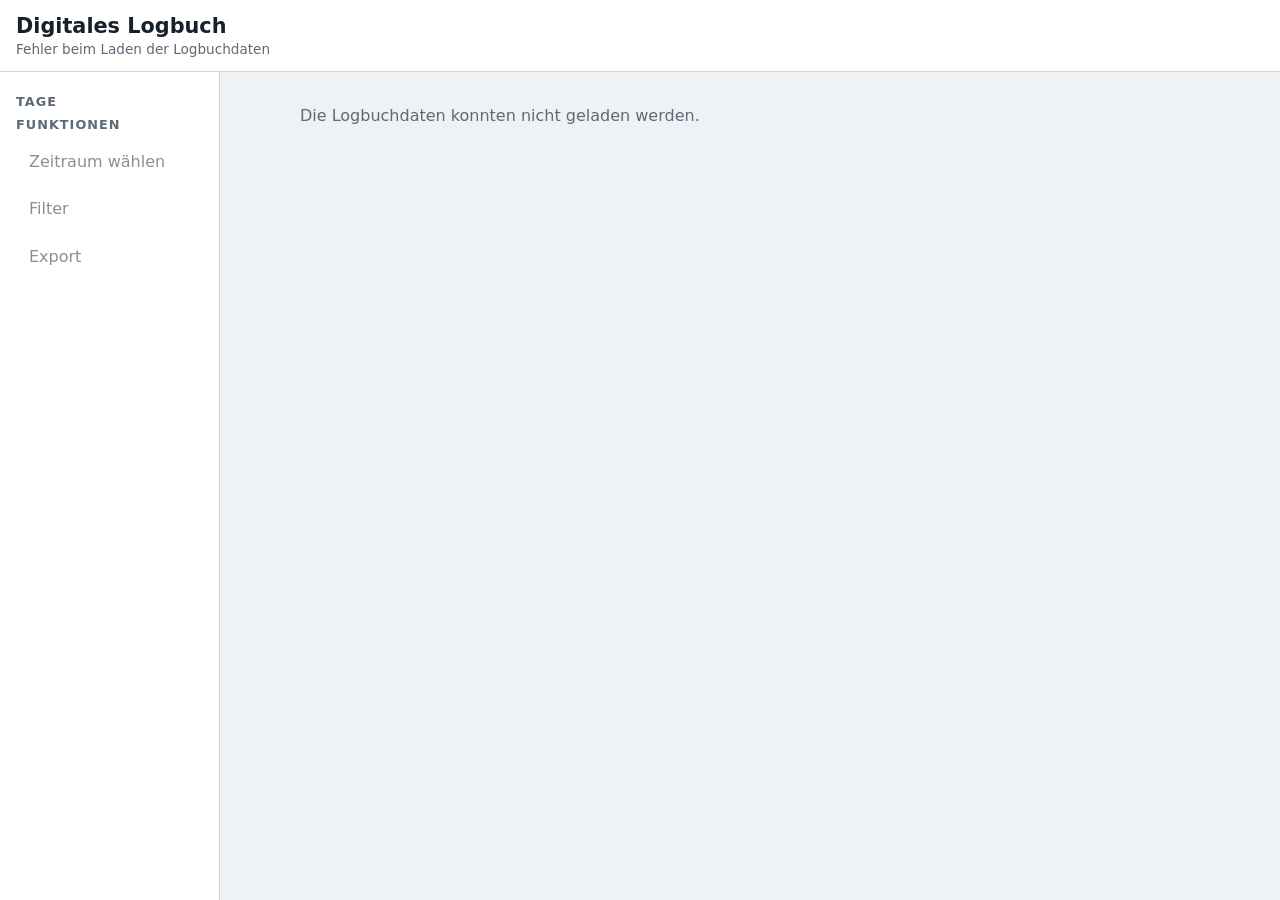
==== logbuch/index.html @ b3b04ef1 "feat(ui): release v1.7.0" ====
<!DOCTYPE html>
<html lang="de">
<head>
    <meta charset="utf-8">
    <meta name="viewport" content="width=device-width, initial-scale=1">
    <title>Digitales Logbuch</title>
    <link rel="stylesheet" href="logbook-view.css">
</head>
<body>
    <div id="app">
        <header class="app-header">
            <button id="menu-toggle" class="menu-toggle" type="button"
                    aria-label="Navigation öffnen">☰</button>

            <div>
                <h1>Digitales Logbuch</h1>
                <p id="status-text">Logbuchdaten werden geladen …</p>
            </div>
        </header>

        <div class="app-layout">
            <aside id="sidebar" class="sidebar">
                <nav>
                    <h2>Tage</h2>
                    <div id="day-navigation"></div>

                    <h2>Funktionen</h2>
                    <button class="side-action" type="button" disabled>
                        Zeitraum wählen
                    </button>
                    <button class="side-action" type="button" disabled>
                        Filter
                    </button>
                    <button class="side-action" type="button" disabled>
                        Export
                    </button>
                </nav>
            </aside>

            <main id="content" class="content" tabindex="-1">
                <div id="day-list"></div>
            </main>
        </div>
    </div>

    <dialog id="event-dialog" class="event-dialog">
        <form method="dialog">
            <div class="dialog-header">
                <div>
                    <p id="dialog-time" class="dialog-time"></p>
                    <h2 id="dialog-title"></h2>
                </div>
                <button class="dialog-close" value="close"
                        aria-label="Dialog schließen">×</button>
            </div>

            <div id="dialog-content" class="dialog-content"></div>

            <div class="dialog-actions">
                <button type="button" disabled>Bearbeiten</button>
                <button type="button" disabled>Duplizieren</button>
                <button type="button" disabled>Danach einfügen</button>
                <button value="close">Schließen</button>
            </div>
        </form>
    </dialog>

    <script src="logbook-view.js"></script>
</body>
</html>
---- logbuch/logbook-view.css ----
:root {
    color-scheme: light dark;
    font-family: system-ui, -apple-system, BlinkMacSystemFont, "Segoe UI", sans-serif;
    --background: #eef2f5;
    --surface: #ffffff;
    --surface-secondary: #f7f9fb;
    --text: #18212b;
    --muted: #5d6975;
    --border: #ced6de;
    --accent: #0969a2;
    --accent-soft: #e4f2fa;
    --header-height: 72px;
    --sidebar-width: 220px;
}

* {
    box-sizing: border-box;
}

html,
body {
    height: 100%;
}

body {
    margin: 0;
    background: var(--background);
    color: var(--text);
}

button {
    font: inherit;
}

.app-header {
    position: fixed;
    z-index: 20;
    top: 0;
    right: 0;
    left: 0;
    height: var(--header-height);
    display: flex;
    align-items: center;
    gap: 0.75rem;
    padding: 0.6rem 1rem;
    background: var(--surface);
    border-bottom: 1px solid var(--border);
}

.app-header h1 {
    margin: 0;
    font-size: 1.3rem;
}

.app-header p {
    margin: 0.15rem 0 0;
    color: var(--muted);
    font-size: 0.85rem;
}

.menu-toggle {
    display: none;
    width: 42px;
    height: 42px;
    border: 1px solid var(--border);
    border-radius: 0.4rem;
    background: var(--surface-secondary);
    cursor: pointer;
}

.app-layout {
    height: 100%;
    padding-top: var(--header-height);
}

.sidebar {
    position: fixed;
    top: var(--header-height);
    bottom: 0;
    left: 0;
    width: var(--sidebar-width);
    overflow-y: auto;
    padding: 1rem;
    background: var(--surface);
    border-right: 1px solid var(--border);
}

.sidebar h2 {
    margin: 0.4rem 0 0.5rem;
    color: var(--muted);
    font-size: 0.8rem;
    letter-spacing: 0.08em;
    text-transform: uppercase;
}

.nav-link,
.side-action {
    display: block;
    width: 100%;
    margin-bottom: 0.35rem;
    padding: 0.65rem 0.75rem;
    border: 1px solid transparent;
    border-radius: 0.4rem;
    background: transparent;
    color: var(--text);
    text-align: left;
    text-decoration: none;
    cursor: pointer;
}

.nav-link:hover,
.nav-link:focus-visible {
    border-color: var(--border);
    background: var(--surface-secondary);
}

.nav-link.today {
    background: var(--accent-soft);
    color: var(--accent);
    font-weight: 700;
}

.nav-count {
    float: right;
    color: var(--muted);
}

.side-action:disabled {
    cursor: not-allowed;
    opacity: 0.5;
}

.content {
    height: 100%;
    overflow-y: auto;
    margin-left: var(--sidebar-width);
    padding: 1rem;
    scroll-behavior: smooth;
}

.day-section {
    max-width: 900px;
    margin: 0 auto 1rem;
    scroll-margin-top: 1rem;
}

.day-toggle {
    width: 100%;
    display: flex;
    align-items: center;
    gap: 0.7rem;
    padding: 0.9rem 1rem;
    border: 1px solid var(--border);
    border-radius: 0.55rem;
    background: var(--surface);
    color: var(--text);
    text-align: left;
    cursor: pointer;
}

.day-toggle strong {
    flex: 1;
}

.day-count {
    color: var(--muted);
    font-size: 0.9rem;
}

.day-chevron {
    width: 1rem;
    transition: transform 160ms ease;
}

.day-section.open .day-chevron {
    transform: rotate(90deg);
}

.day-body {
    display: none;
    padding: 0.75rem 0 0.25rem;
}

.day-section.open .day-body {
    display: block;
}

.log-entry {
    display: grid;
    grid-template-columns: 65px 36px 1fr;
    gap: 0.6rem;
    margin-bottom: 0.65rem;
    padding: 0.8rem;
    border: 1px solid var(--border);
    border-radius: 0.5rem;
    background: var(--surface);
    cursor: pointer;
}

.log-entry:hover,
.log-entry:focus-visible {
    border-color: var(--accent);
    outline: none;
}

.entry-time {
    font-weight: 700;
}

.entry-icon {
    font-size: 1.25rem;
    text-align: center;
}

.entry-title {
    margin: 0;
    font-size: 1rem;
}

.entry-comment {
    margin: 0.3rem 0 0;
    color: var(--muted);
    line-height: 1.4;
}

.day-footer {
    display: flex;
    justify-content: flex-end;
    padding: 0.5rem 0;
}

.back-to-top {
    color: var(--accent);
    text-decoration: none;
}

.event-dialog {
    width: min(620px, calc(100% - 2rem));
    max-height: calc(100% - 2rem);
    padding: 0;
    border: 1px solid var(--border);
    border-radius: 0.7rem;
    background: var(--surface);
    color: var(--text);
}

.event-dialog::backdrop {
    background: rgb(0 0 0 / 45%);
}

.event-dialog form {
    margin: 0;
}

.dialog-header {
    display: flex;
    justify-content: space-between;
    gap: 1rem;
    padding: 1rem;
    border-bottom: 1px solid var(--border);
}

.dialog-header h2,
.dialog-time {
    margin: 0;
}

.dialog-time {
    color: var(--muted);
    font-size: 0.9rem;
}

.dialog-close {
    border: 0;
    background: transparent;
    color: var(--text);
    font-size: 1.8rem;
    cursor: pointer;
}

.dialog-content {
    padding: 1rem;
    line-height: 1.5;
}

.dialog-actions {
    display: flex;
    flex-wrap: wrap;
    justify-content: flex-end;
    gap: 0.5rem;
    padding: 1rem;
    border-top: 1px solid var(--border);
}

.dialog-actions button {
    padding: 0.55rem 0.8rem;
}

@media (max-width: 700px) {
    :root {
        --header-height: 66px;
    }

    .menu-toggle {
        display: inline-block;
    }

    .sidebar {
        z-index: 15;
        width: min(82vw, 280px);
        transform: translateX(-105%);
        box-shadow: 4px 0 12px rgb(0 0 0 / 18%);
        transition: transform 160ms ease;
    }

    .sidebar.open {
        transform: translateX(0);
    }

    .content {
        margin-left: 0;
        padding: 0.65rem;
    }

    .log-entry {
        grid-template-columns: 54px 30px 1fr;
        padding: 0.7rem;
    }
}

@media (prefers-color-scheme: dark) {
    :root {
        --background: #10151b;
        --surface: #19212a;
        --surface-secondary: #222c36;
        --text: #edf2f7;
        --muted: #aab5c0;
        --border: #3b4855;
        --accent: #75c8f5;
        --accent-soft: #17394b;
    }
}

.back-to-top {
    padding: 0.35rem 0.5rem;
    border: 0;
    background: transparent;
    color: var(--accent);
    cursor: pointer;
}

.back-to-top:hover,
.back-to-top:focus-visible {
    text-decoration: underline;
}

.nav-link.active {
    background: var(--accent-soft);
    color: var(--accent);
    font-weight: 700;
    border-color: transparent;
}
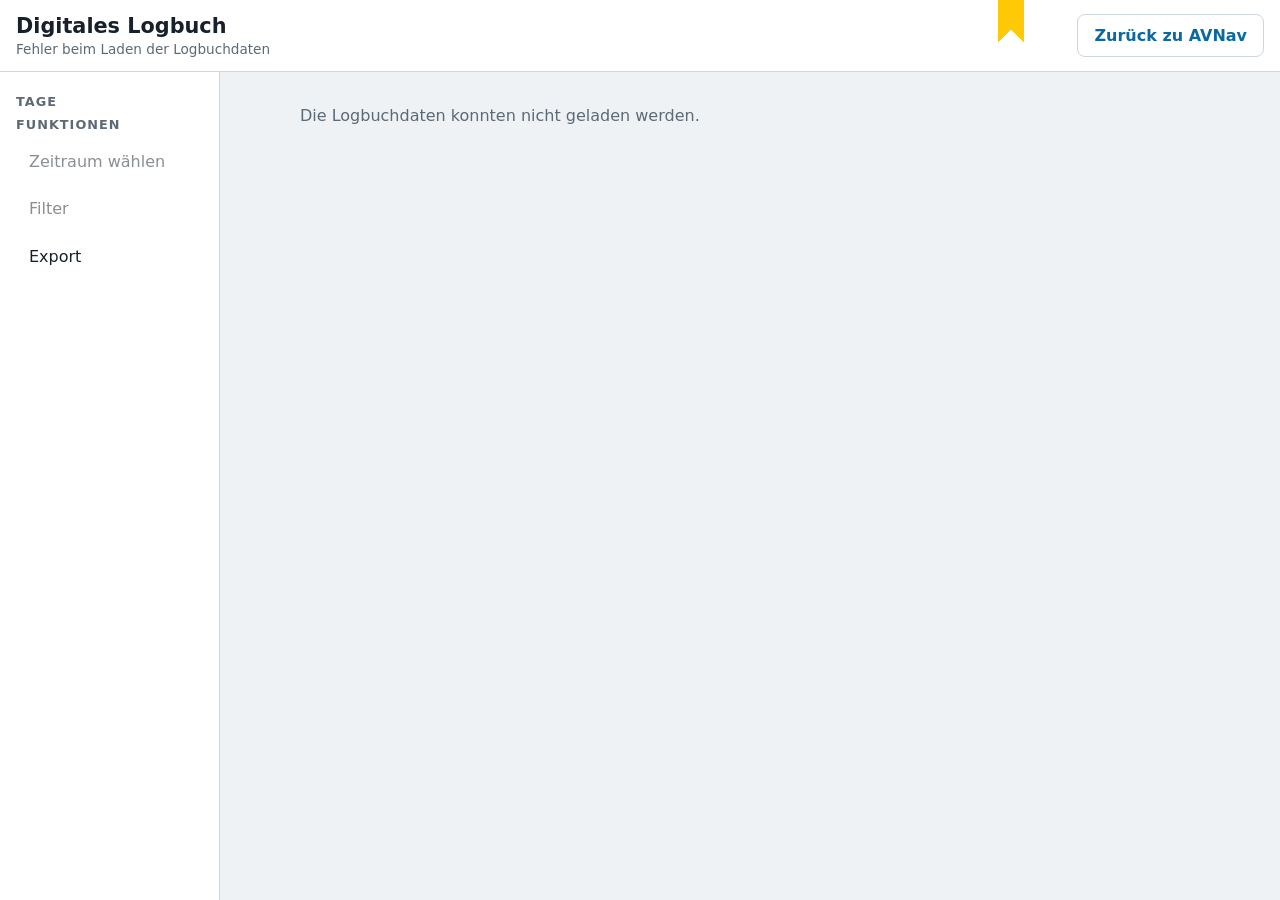
==== commit 256fa2c5: "Release v2.0.1-beta11-layout: unify dialog and overlay layout" ====
--- a/logbuch/index.html
+++ b/logbuch/index.html
@@ -4,7 +4,8 @@
     <meta charset="utf-8">
     <meta name="viewport" content="width=device-width, initial-scale=1">
     <title>Digitales Logbuch</title>
-    <link rel="stylesheet" href="logbook-view.css">
+    <link rel="stylesheet" href="logbuch-view.css">
+    <link rel="stylesheet" href="logbuch-theme.css">
 </head>
 <body>
     <div id="app">
@@ -16,6 +17,12 @@
                 <h1>Digitales Logbuch</h1>
                 <p id="status-text">Logbuchdaten werden geladen …</p>
             </div>
+
+            <button id="back-to-avnav"
+                    class="back-to-avnav"
+                    type="button">
+                Zurück zu AVNav
+            </button>
         </header>
 
         <div class="app-layout">
@@ -31,7 +38,9 @@
                     <button class="side-action" type="button" disabled>
                         Filter
                     </button>
-                    <button class="side-action" type="button" disabled>
+                    <button id="export-button"
+                            class="side-action"
+                            type="button">
                         Export
                     </button>
                 </nav>
@@ -42,6 +51,172 @@
             </main>
         </div>
     </div>
+
+    <dialog id="export-dialog" class="export-dialog">
+        <form method="dialog">
+            <div class="dialog-header">
+                <div>
+                    <p class="dialog-time">Logbuchdaten ausgeben</p>
+                    <h2 id="export-dialog-title">Export auswählen</h2>
+                </div>
+
+                <button id="export-close-top"
+                        class="dialog-close"
+                        value="close"
+                        aria-label="Dialog schließen">×</button>
+            </div>
+
+            <section id="export-format-step">
+                <div class="export-format-list">
+                    <button class="export-format-button"
+                            type="button"
+                            data-export-format="html">
+                        <strong>HTML-Bericht</strong>
+                        <span>
+                            Mit Tagesübersicht, Ereignissen und optionaler
+                            Trackkarte
+                        </span>
+                    </button>
+
+                    <button class="export-format-button"
+                            type="button"
+                            data-export-format="kmz">
+                        <strong>KMZ</strong>
+                        <span>
+                            Track und Logbucheinträge für Kartenprogramme
+                        </span>
+                    </button>
+                </div>
+
+                <div class="export-raw-section">
+                    <span>Maschinenlesbare Rohdaten</span>
+
+                    <div class="export-raw-buttons">
+                        <button class="export-format-button compact"
+                                type="button"
+                                data-export-format="csv">
+                            CSV
+                        </button>
+
+                        <button class="export-format-button compact"
+                                type="button"
+                                data-export-format="json">
+                            JSON
+                        </button>
+                    </div>
+                </div>
+
+                <div class="dialog-actions">
+                    <button id="export-format-cancel"
+                            type="button">
+                        Abbrechen
+                    </button>
+                </div>
+            </section>
+
+            <section id="export-range-step" hidden>
+                <p id="export-selected-format"
+                   class="export-selected-format"></p>
+
+                <div class="export-range-grid">
+                    <label for="export-from-date">Von:</label>
+
+                    <div class="export-date-time-row">
+                        <input id="export-from-date"
+                               type="date"
+                               aria-label="Von Datum">
+
+                        <input id="export-from-time"
+                               type="time"
+                               step="60"
+                               aria-label="Von Uhrzeit">
+                    </div>
+
+                    <label for="export-to-date">Bis:</label>
+
+                    <div class="export-date-time-row">
+                        <input id="export-to-date"
+                               type="date"
+                               aria-label="Bis Datum">
+
+                        <input id="export-to-time"
+                               type="time"
+                               step="60"
+                               aria-label="Bis Uhrzeit">
+                    </div>
+                </div>
+
+                <div class="export-quick-section">
+                    <span>Schnellauswahl:</span>
+
+                    <div class="export-quick-buttons">
+                        <button type="button"
+                                data-export-range="today">
+                            Heute
+                        </button>
+
+                        <button type="button"
+                                data-export-range="yesterday">
+                            Gestern
+                        </button>
+
+                        <button id="export-current-trip"
+                                type="button"
+                                data-export-range="trip">
+                            Aktueller Törn
+                        </button>
+
+                        <button id="export-complete-logbook"
+                                type="button"
+                                data-export-range="complete">
+                            Gesamtes Logbuch
+                        </button>
+                    </div>
+                </div>
+
+                <div class="export-options">
+                    <label id="export-map-option">
+                        <input id="export-include-map"
+                               type="checkbox">
+                        <span>
+                            Trackkarte in HTML-Export einfügen
+                        </span>
+                    </label>
+
+                    <label>
+                        <input id="export-include-without-position"
+                               type="checkbox"
+                               checked>
+                        <span>
+                            Logbucheinträge ohne GPS-Position einschließen
+                        </span>
+                    </label>
+                </div>
+
+                <p id="export-message"
+                   class="export-message"
+                   role="status"></p>
+
+                <div class="dialog-actions">
+                    <button id="export-back"
+                            type="button">
+                        Zurück
+                    </button>
+
+                    <button id="export-cancel"
+                            type="button">
+                        Abbrechen
+                    </button>
+
+                    <button id="export-run"
+                            class="dialog-primary-action"
+                            type="button">
+                        Export erstellen
+                    </button>
+                </div>
+            </section>
+        </form>
+    </dialog>
 
     <dialog id="event-dialog" class="event-dialog">
         <form method="dialog">
@@ -57,14 +232,74 @@
             <div id="dialog-content" class="dialog-content"></div>
 
             <div class="dialog-actions">
-                <button type="button" disabled>Bearbeiten</button>
-                <button type="button" disabled>Duplizieren</button>
-                <button type="button" disabled>Danach einfügen</button>
-                <button value="close">Schließen</button>
+                <button id="dialog-edit-button"
+                        class="dialog-primary-action"
+                        type="button">
+                    Bearbeiten
+                </button>
+
+                <button id="dialog-delete-button"
+                        class="dialog-danger-action"
+                        type="button">
+                    Löschen
+                </button>
+
+                <button id="dialog-save-button"
+                        class="dialog-primary-action"
+                        type="button"
+                        hidden>
+                    Speichern
+                </button>
+
+                <button id="dialog-force-save-button"
+                        class="dialog-warning-action"
+                        type="button"
+                        hidden>
+                    Trotzdem speichern
+                </button>
+
+                <button id="dialog-confirm-delete-button"
+                        class="dialog-danger-action"
+                        type="button"
+                        hidden>
+                    Löschen
+                </button>
+
+                <button id="dialog-force-delete-button"
+                        class="dialog-danger-action"
+                        type="button"
+                        hidden>
+                    Trotzdem löschen
+                </button>
+
+                <button id="dialog-cancel-edit-button"
+                        type="button"
+                        hidden>
+                    Abbrechen
+                </button>
+
+                <button id="dialog-duplicate-button"
+                        type="button">
+                    Duplizieren
+                </button>
+
+                <button id="dialog-before-button"
+                        type="button">
+                    Davor einfügen
+                </button>
+
+                <button id="dialog-after-button"
+                        type="button">
+                    Danach einfügen
+                </button>
+
+                <button id="dialog-close-button" value="close">
+                    Schließen
+                </button>
             </div>
         </form>
     </dialog>
 
-    <script src="logbook-view.js"></script>
+    <script src="logbuch-view.js"></script>
 </body>
 </html>
--- a/logbuch/logbuch-view.css
+++ b/logbuch/logbuch-view.css
@@ -0,0 +1,828 @@
+:root {
+    color-scheme: light dark;
+    font-family: system-ui, -apple-system, BlinkMacSystemFont, "Segoe UI", sans-serif;
+    --background: #eef2f5;
+    --surface: #ffffff;
+    --surface-secondary: #f7f9fb;
+    --text: #18212b;
+    --muted: #5d6975;
+    --border: #ced6de;
+    --accent: #0969a2;
+    --accent-soft: #e4f2fa;
+    --header-height: 72px;
+    --sidebar-width: 220px;
+}
+
+* {
+    box-sizing: border-box;
+}
+
+html,
+body {
+    height: 100%;
+}
+
+body {
+    margin: 0;
+    background: var(--background);
+    color: var(--text);
+}
+
+button {
+    font: inherit;
+}
+
+.app-header {
+    position: fixed;
+    z-index: 20;
+    top: 0;
+    right: 0;
+    left: 0;
+    height: var(--header-height);
+    display: flex;
+    align-items: center;
+    gap: 0.75rem;
+    padding: 0.6rem 1rem;
+    background: var(--surface);
+    border-bottom: 1px solid var(--border);
+}
+
+.app-header h1 {
+    margin: 0;
+    font-size: 1.3rem;
+}
+
+.app-header p {
+    margin: 0.15rem 0 0;
+    color: var(--muted);
+    font-size: 0.85rem;
+}
+
+.menu-toggle {
+    display: none;
+    width: 42px;
+    height: 42px;
+    border: 1px solid var(--border);
+    border-radius: 0.4rem;
+    background: var(--surface-secondary);
+    cursor: pointer;
+}
+
+.app-layout {
+    height: 100%;
+    padding-top: var(--header-height);
+}
+
+.sidebar {
+    position: fixed;
+    top: var(--header-height);
+    bottom: 0;
+    left: 0;
+    width: var(--sidebar-width);
+    overflow-y: auto;
+    padding: 1rem;
+    background: var(--surface);
+    border-right: 1px solid var(--border);
+}
+
+.sidebar h2 {
+    margin: 0.4rem 0 0.5rem;
+    color: var(--muted);
+    font-size: 0.8rem;
+    letter-spacing: 0.08em;
+    text-transform: uppercase;
+}
+
+.nav-link,
+.side-action {
+    display: block;
+    width: 100%;
+    margin-bottom: 0.35rem;
+    padding: 0.65rem 0.75rem;
+    border: 1px solid transparent;
+    border-radius: 0.4rem;
+    background: transparent;
+    color: var(--text);
+    text-align: left;
+    text-decoration: none;
+    cursor: pointer;
+}
+
+.nav-link:hover,
+.nav-link:focus-visible {
+    border-color: var(--border);
+    background: var(--surface-secondary);
+}
+
+.nav-link.today {
+    background: var(--accent-soft);
+    color: var(--accent);
+    font-weight: 700;
+}
+
+.nav-count {
+    float: right;
+    color: var(--muted);
+}
+
+.side-action:disabled {
+    cursor: not-allowed;
+    opacity: 0.5;
+}
+
+.content {
+    height: 100%;
+    overflow-y: auto;
+    margin-left: var(--sidebar-width);
+    padding: 1rem;
+    scroll-behavior: smooth;
+}
+
+.day-section {
+    max-width: 900px;
+    margin: 0 auto 1rem;
+    scroll-margin-top: 1rem;
+}
+
+.day-header {
+    display: grid;
+    grid-template-columns: minmax(0, 1fr) auto;
+    gap: 0.55rem;
+    align-items: stretch;
+}
+
+.day-toggle {
+    width: 100%;
+    display: flex;
+    align-items: center;
+    gap: 0.7rem;
+    padding: 0.9rem 1rem;
+    border: 1px solid var(--border);
+    border-radius: 0.55rem;
+    background: var(--surface);
+    color: var(--text);
+    text-align: left;
+    cursor: pointer;
+}
+
+
+.day-export-actions {
+    display: grid;
+    grid-template-columns: repeat(2, minmax(4.5rem, auto));
+    gap: 0.45rem;
+}
+
+.day-export-button {
+    padding: 0.75rem 0.95rem;
+    border: 1px solid var(--border);
+    border-radius: 0.55rem;
+    background: var(--surface);
+    color: var(--text);
+    font-weight: 600;
+    cursor: pointer;
+    white-space: nowrap;
+}
+
+.day-export-button:hover {
+    background: var(--surface-hover, #eef3f6);
+}
+
+.day-export-button:disabled {
+    cursor: wait;
+    opacity: 0.65;
+}
+
+@media (max-width: 640px) {
+    .day-header {
+        grid-template-columns: 1fr;
+    }
+
+    .day-export-actions {
+        grid-template-columns: repeat(2, minmax(0, 1fr));
+    }
+
+    .day-export-button {
+        width: 100%;
+    }
+}
+
+.day-toggle strong {
+    flex: 1;
+}
+
+.day-count {
+    color: var(--muted);
+    font-size: 0.9rem;
+}
+
+.day-chevron {
+    width: 1rem;
+    transition: transform 160ms ease;
+}
+
+.day-section.open .day-chevron {
+    transform: rotate(90deg);
+}
+
+.day-body {
+    display: none;
+    padding: 0.75rem 0 0.25rem;
+}
+
+.day-section.open .day-body {
+    display: block;
+}
+
+.log-entry {
+    display: grid;
+    grid-template-columns: 65px 36px 1fr;
+    gap: 0.6rem;
+    margin-bottom: 0.65rem;
+    padding: 0.8rem;
+    border: 1px solid var(--border);
+    border-radius: 0.5rem;
+    background: var(--surface);
+    cursor: pointer;
+}
+
+.log-entry:hover,
+.log-entry:focus-visible {
+    border-color: var(--accent);
+    outline: none;
+}
+
+.entry-time {
+    font-weight: 700;
+}
+
+.entry-icon {
+    font-size: 1.25rem;
+    text-align: center;
+}
+
+.entry-title {
+    margin: 0;
+    font-size: 1rem;
+}
+
+.entry-comment {
+    margin: 0.3rem 0 0;
+    color: var(--muted);
+    line-height: 1.4;
+}
+
+.day-footer {
+    display: flex;
+    justify-content: flex-end;
+    padding: 0.5rem 0;
+}
+
+.back-to-top {
+    color: var(--accent);
+    text-decoration: none;
+}
+
+.event-dialog {
+    width: min(620px, calc(100% - 2rem));
+    max-height: calc(100% - 2rem);
+    padding: 0;
+    border: 1px solid var(--border);
+    border-radius: 0.7rem;
+    background: var(--surface);
+    color: var(--text);
+}
+
+.event-dialog::backdrop {
+    background: rgb(0 0 0 / 45%);
+}
+
+.event-dialog form {
+    margin: 0;
+}
+
+.dialog-header {
+    display: flex;
+    justify-content: space-between;
+    gap: 1rem;
+    padding: 1rem;
+    border-bottom: 1px solid var(--border);
+}
+
+.dialog-header h2,
+.dialog-time {
+    margin: 0;
+}
+
+.dialog-time {
+    color: var(--muted);
+    font-size: 0.9rem;
+}
+
+.dialog-close {
+    border: 0;
+    background: transparent;
+    color: var(--text);
+    font-size: 1.8rem;
+    cursor: pointer;
+}
+
+.dialog-content {
+    padding: 1rem;
+    line-height: 1.5;
+}
+
+.dialog-actions {
+    display: flex;
+    flex-wrap: wrap;
+    justify-content: flex-end;
+    gap: 0.5rem;
+    padding: 1rem;
+    border-top: 1px solid var(--border);
+}
+
+.dialog-actions button {
+    padding: 0.55rem 0.8rem;
+}
+
+
+.dialog-entry-comment {
+    margin-top: 0;
+    white-space: pre-wrap;
+}
+
+.dialog-primary-action {
+    border: 1px solid var(--accent);
+    background: var(--accent);
+    color: var(--surface);
+    font-weight: 700;
+}
+
+.dialog-warning-action {
+    border: 1px solid #b66a00;
+    background: #b66a00;
+    color: #fff;
+    font-weight: 700;
+}
+
+.dialog-danger-action {
+    border: 1px solid #b43b3b;
+    background: #b43b3b;
+    color: #fff;
+    font-weight: 700;
+}
+
+.dialog-danger-action:hover:not(:disabled),
+.dialog-danger-action:focus-visible:not(:disabled) {
+    background: #963030;
+    border-color: #963030;
+}
+
+.delete-confirmation {
+    display: grid;
+    gap: 1rem;
+}
+
+.delete-confirmation-summary {
+    padding: 1rem;
+    border: 1px solid var(--border);
+    border-radius: 0.5rem;
+    background: var(--surface-secondary);
+}
+
+.delete-confirmation-summary h3 {
+    margin: 0 0 0.35rem;
+}
+
+.delete-confirmation-summary p {
+    margin: 0.25rem 0;
+}
+
+.delete-confirmation-comment {
+    margin-top: 0.75rem !important;
+    padding-top: 0.75rem;
+    border-top: 1px solid var(--border);
+    white-space: pre-wrap;
+}
+
+.delete-confirmation-note {
+    margin: 0;
+    color: var(--muted);
+    line-height: 1.45;
+}
+
+.dialog-actions button[hidden] {
+    display: none;
+}
+
+.dialog-actions button:disabled {
+    cursor: not-allowed;
+    opacity: 0.55;
+}
+
+.edit-form {
+    display: grid;
+    gap: 1rem;
+}
+
+.edit-field {
+    display: grid;
+    gap: 0.35rem;
+}
+
+.edit-field > span {
+    font-weight: 700;
+}
+
+.edit-field input,
+.edit-field select,
+.edit-field textarea {
+    box-sizing: border-box;
+    width: 100%;
+    padding: 0.65rem;
+    border: 1px solid var(--border);
+    border-radius: 0.4rem;
+    background: var(--surface-secondary);
+    color: var(--text);
+    font: inherit;
+}
+
+.edit-field textarea {
+    min-height: 8rem;
+    line-height: 1.45;
+    resize: vertical;
+}
+
+.edit-field input:focus,
+.edit-field select:focus,
+.edit-field textarea:focus {
+    border-color: var(--accent);
+    outline: 2px solid var(--accent-soft);
+    outline-offset: 1px;
+}
+
+.edit-date-time {
+    display: grid;
+    grid-template-columns: minmax(0, 1fr) minmax(0, 1fr);
+    gap: 0.75rem;
+}
+
+.edit-message {
+    margin-bottom: 1rem;
+    padding: 0.75rem;
+    border: 1px solid var(--border);
+    border-radius: 0.45rem;
+    white-space: pre-line;
+}
+
+.edit-message[hidden] {
+    display: none;
+}
+
+.edit-message.information {
+    border-color: var(--accent);
+    background: var(--accent-soft);
+}
+
+.edit-message.success {
+    border-color: #2c8a4b;
+    background: rgb(44 138 75 / 14%);
+}
+
+.edit-message.warning {
+    border-color: #b66a00;
+    background: rgb(182 106 0 / 14%);
+}
+
+.edit-message.error {
+    border-color: #b43b3b;
+    background: rgb(180 59 59 / 14%);
+}
+
+.edit-static-details {
+    padding-top: 0.25rem;
+    border-top: 1px solid var(--border);
+    color: var(--muted);
+    font-size: 0.9rem;
+}
+
+.edit-static-details p {
+    margin: 0.5rem 0 0;
+}
+
+.entry-id {
+    overflow-wrap: anywhere;
+}
+
+@media (max-width: 700px) {
+    :root {
+        --header-height: 66px;
+    }
+
+    .menu-toggle {
+        display: inline-block;
+    }
+
+    .sidebar {
+        z-index: 15;
+        width: min(82vw, 280px);
+        transform: translateX(-105%);
+        box-shadow: 4px 0 12px rgb(0 0 0 / 18%);
+        transition: transform 160ms ease;
+    }
+
+    .sidebar.open {
+        transform: translateX(0);
+    }
+
+    .content {
+        margin-left: 0;
+        padding: 0.65rem;
+    }
+
+    .log-entry {
+        grid-template-columns: 54px 30px 1fr;
+        padding: 0.7rem;
+    }
+
+    .edit-date-time {
+        grid-template-columns: 1fr;
+    }
+
+    .dialog-actions {
+        justify-content: stretch;
+    }
+
+    .dialog-actions button {
+        flex: 1 1 auto;
+    }
+}
+
+@media (prefers-color-scheme: dark) {
+    :root {
+        --background: #10151b;
+        --surface: #19212a;
+        --surface-secondary: #222c36;
+        --text: #edf2f7;
+        --muted: #aab5c0;
+        --border: #3b4855;
+        --accent: #75c8f5;
+        --accent-soft: #17394b;
+    }
+}
+
+.back-to-top {
+    padding: 0.35rem 0.5rem;
+    border: 0;
+    background: transparent;
+    color: var(--accent);
+    cursor: pointer;
+}
+
+.back-to-top:hover,
+.back-to-top:focus-visible {
+    text-decoration: underline;
+}
+
+.nav-link.active {
+    background: var(--accent-soft);
+    color: var(--accent);
+    font-weight: 700;
+    border-color: transparent;
+}
+
+
+/* Gemeinsamer Exportdialog */
+
+.export-dialog {
+    width: min(620px, calc(100vw - 2rem));
+    max-height: calc(100vh - 2rem);
+    padding: 0;
+    border: 1px solid var(--border);
+    border-radius: 0.7rem;
+    background: var(--surface);
+    color: var(--text);
+}
+
+.export-dialog::backdrop {
+    background: rgb(15 23 42 / 65%);
+}
+
+.export-dialog form {
+    padding: 1rem;
+}
+
+.export-format-list {
+    display: grid;
+    gap: 0.7rem;
+    margin-top: 1rem;
+}
+
+.export-format-button {
+    display: flex;
+    flex-direction: column;
+    gap: 0.3rem;
+    width: 100%;
+    padding: 0.85rem;
+    border: 1px solid var(--border);
+    border-radius: 0.5rem;
+    background: var(--surface-secondary);
+    color: var(--text);
+    text-align: left;
+    cursor: pointer;
+}
+
+.export-format-button:hover {
+    border-color: var(--accent);
+    background: var(--accent-soft);
+}
+
+.export-format-button span {
+    color: var(--muted);
+    font-size: 0.85rem;
+    line-height: 1.35;
+}
+
+.export-raw-section {
+    margin-top: 1rem;
+}
+
+.export-raw-section > span {
+    display: block;
+    margin-bottom: 0.45rem;
+    color: var(--muted);
+    font-size: 0.85rem;
+    font-weight: 650;
+}
+
+.export-raw-buttons {
+    display: grid;
+    grid-template-columns: repeat(2, minmax(0, 1fr));
+    gap: 0.55rem;
+}
+
+.export-format-button.compact {
+    display: block;
+    text-align: center;
+    font-weight: 700;
+}
+
+.export-selected-format {
+    margin: 0.75rem 0 0;
+    color: var(--accent);
+    font-weight: 700;
+}
+
+.export-range-grid {
+    display: grid;
+    grid-template-columns: 3.5rem minmax(0, 1fr);
+    gap: 0.75rem;
+    align-items: center;
+    margin-top: 1rem;
+}
+
+.export-range-grid > label {
+    font-weight: 700;
+}
+
+.export-date-time-row {
+    display: grid;
+    grid-template-columns: minmax(0, 1.5fr) minmax(7rem, 1fr);
+    gap: 0.55rem;
+}
+
+.export-date-time-row input {
+    width: 100%;
+    min-width: 0;
+    padding: 0.65rem;
+    border: 1px solid var(--border);
+    border-radius: 0.45rem;
+    background: var(--surface);
+    color: var(--text);
+}
+
+.export-quick-section {
+    margin-top: 1rem;
+}
+
+.export-quick-section > span {
+    display: block;
+    margin-bottom: 0.45rem;
+    color: var(--muted);
+    font-size: 0.85rem;
+    font-weight: 650;
+}
+
+.export-quick-buttons {
+    display: grid;
+    grid-template-columns: repeat(4, minmax(0, 1fr));
+    gap: 0.45rem;
+}
+
+.export-quick-buttons button {
+    padding: 0.55rem 0.35rem;
+    border: 1px solid var(--border);
+    border-radius: 0.45rem;
+    background: var(--surface-secondary);
+    color: var(--text);
+    cursor: pointer;
+}
+
+.export-quick-buttons button:hover {
+    border-color: var(--accent);
+    background: var(--accent-soft);
+}
+
+.export-quick-buttons button:disabled {
+    cursor: not-allowed;
+    opacity: 0.45;
+}
+
+.export-options {
+    display: grid;
+    gap: 0.75rem;
+    margin-top: 1.1rem;
+}
+
+.export-options label {
+    display: flex;
+    gap: 0.55rem;
+    align-items: flex-start;
+    cursor: pointer;
+}
+
+.export-options input {
+    margin-top: 0.18rem;
+}
+
+.export-message {
+    min-height: 1.35rem;
+    margin: 0.85rem 0 0;
+    color: var(--muted);
+    font-size: 0.9rem;
+}
+
+.export-message-error {
+    color: #b42318;
+}
+
+.export-message-success {
+    color: #16803a;
+}
+
+@media (max-width: 640px) {
+    .export-range-grid {
+        grid-template-columns: 1fr;
+        gap: 0.4rem;
+    }
+
+    .export-date-time-row {
+        grid-template-columns: minmax(0, 1fr) 7.5rem;
+        margin-bottom: 0.45rem;
+    }
+
+    .export-quick-buttons {
+        grid-template-columns: repeat(2, minmax(0, 1fr));
+    }
+
+    .export-dialog .dialog-actions {
+        flex-wrap: wrap;
+    }
+}
+
+
+/* Rückkehr zur AVNav-Navigation */
+
+.back-to-avnav {
+    margin-left: auto;
+    padding: 0.7rem 1rem;
+    border: 1px solid var(--border);
+    border-radius: 0.5rem;
+    background: var(--surface);
+    color: var(--text);
+    font-weight: 700;
+    white-space: nowrap;
+    cursor: pointer;
+}
+
+.back-to-avnav:hover,
+.back-to-avnav:focus-visible {
+    border-color: var(--accent);
+    background: var(--surface-secondary);
+}
+
+@media (max-width: 640px) {
+    .back-to-avnav {
+        padding: 0.6rem 0.75rem;
+        font-size: 0.85rem;
+    }
+}
+
+
+/*
+ * Einheitliches Corporate Design:
+ * Die Logbuchseite verwendet unabhängig von den Geräteeinstellungen
+ * immer das helle Erscheinungsbild aus logbuch-theme.css.
+ */
+:root {
+    color-scheme: light;
+}
--- a/logbuch/logbuch-theme.css
+++ b/logbuch/logbuch-theme.css
@@ -0,0 +1,565 @@
+/*
+ * Gemeinsames Erscheinungsbild des AVNav-Logbuch-Plugins.
+ *
+ * Diese Datei enthält ausschließlich das gemeinsame Corporate Design.
+ * Seitenlayout und AVNav-spezifische Größen bleiben in den vorhandenen
+ * CSS-Dateien.
+ */
+
+:root {
+    color-scheme: light;
+
+    --logbook-blue: #0969a2;
+    --logbook-blue-dark: #075681;
+    --logbook-blue-soft: #e4f2fa;
+
+    --logbook-yellow: #ffca05;
+
+    --logbook-background: #eef2f5;
+    --logbook-surface: #ffffff;
+    --logbook-surface-secondary: #f7f9fb;
+
+    --logbook-text: #18212b;
+    --logbook-muted: #5d6975;
+    --logbook-border: #ced6de;
+
+    --logbook-success: #2c8a4b;
+    --logbook-warning: #b66a00;
+    --logbook-danger: #b43b3b;
+
+    --logbook-backdrop: rgb(39 49 64 / 68%);
+    --logbook-shadow: 0 18px 55px rgb(15 23 42 / 24%);
+
+    --logbook-dialog-radius: 12px;
+    --logbook-control-radius: 9px;
+    --logbook-spacing: 1rem;
+}
+
+/* ------------------------------------------------------------
+ * Gemeinsame Dialogflächen
+ * ------------------------------------------------------------ */
+
+.event-dialog,
+.export-dialog,
+.logbuchBox,
+.logbuchExportBox {
+    position: relative;
+    box-sizing: border-box;
+    border: 1px solid var(--logbook-border);
+    border-radius: var(--logbook-dialog-radius);
+    background: var(--logbook-surface);
+    color: var(--logbook-text);
+    box-shadow: var(--logbook-shadow);
+}
+
+/* Gelbes Lesezeichen als wiederkehrendes Markenelement. */
+
+.event-dialog::before,
+.export-dialog::before,
+.logbuchBox::before,
+.logbuchExportBox::before {
+    content: "";
+    position: absolute;
+    z-index: 5;
+    top: -1px;
+    right: 76px;
+    width: 30px;
+    height: 48px;
+    background:
+        linear-gradient(
+            135deg,
+            transparent 0 49%,
+            var(--logbook-surface) 50% 100%
+        )
+        bottom left / 50% 15px no-repeat,
+        linear-gradient(
+            225deg,
+            transparent 0 49%,
+            var(--logbook-surface) 50% 100%
+        )
+        bottom right / 50% 15px no-repeat,
+        var(--logbook-yellow);
+    pointer-events: none;
+}
+
+/* ------------------------------------------------------------
+ * Gemeinsame Dialogköpfe
+ * ------------------------------------------------------------ */
+
+.dialog-header,
+.logbuchHeader {
+    display: flex;
+    align-items: flex-start;
+    justify-content: space-between;
+    gap: 1rem;
+    margin: 0;
+    padding: 1rem 1.25rem;
+    border-bottom: 1px solid var(--logbook-border);
+}
+
+.dialog-header h2,
+.logbuchHeader h2 {
+    margin: 0;
+    color: var(--logbook-text);
+    font-size: clamp(1.25rem, 2.4vw, 1.7rem);
+    line-height: 1.15;
+    font-weight: 750;
+}
+
+.dialog-time {
+    margin: 0 0 0.25rem;
+    color: var(--logbook-muted);
+    font-size: 0.9rem;
+}
+
+.dialog-close,
+.logbuchCloseButton {
+    display: inline-flex;
+    align-items: center;
+    justify-content: center;
+    width: 38px;
+    height: 38px;
+    flex: 0 0 38px;
+    padding: 0;
+    border: 0;
+    border-radius: var(--logbook-control-radius);
+    background: transparent;
+    color: var(--logbook-text);
+    font-size: 1.75rem;
+    line-height: 1;
+    cursor: pointer;
+}
+
+.dialog-close:hover,
+.dialog-close:focus-visible,
+.logbuchCloseButton:hover,
+.logbuchCloseButton:focus-visible {
+    background: var(--logbook-surface-secondary);
+    outline: none;
+}
+
+/* ------------------------------------------------------------
+ * Gemeinsame Bedienelemente
+ * ------------------------------------------------------------ */
+
+button,
+input,
+select,
+textarea {
+    font: inherit;
+}
+
+button {
+    border-radius: var(--logbook-control-radius);
+}
+
+input,
+select,
+textarea,
+.edit-field input,
+.edit-field select,
+.edit-field textarea,
+.logbuchExportForm input,
+.logbuchExportForm select,
+#logbuchText {
+    box-sizing: border-box;
+    border: 1px solid var(--logbook-border);
+    border-radius: var(--logbook-control-radius);
+    background: var(--logbook-surface);
+    color: var(--logbook-text);
+}
+
+input:focus,
+select:focus,
+textarea:focus,
+.edit-field input:focus,
+.edit-field select:focus,
+.edit-field textarea:focus,
+#logbuchText:focus {
+    border-color: var(--logbook-blue);
+    outline: 2px solid var(--logbook-blue-soft);
+    outline-offset: 1px;
+}
+
+.dialog-actions button,
+.logbuchMiniButton,
+.logbuchOpenButton,
+.logbuchOpenFullPage {
+    min-height: 42px;
+    padding: 0.6rem 0.9rem;
+    border: 1px solid var(--logbook-border);
+    border-radius: var(--logbook-control-radius);
+    background: var(--logbook-surface-secondary);
+    color: var(--logbook-text);
+    box-shadow: none;
+    text-shadow: none;
+    font-weight: 600;
+    cursor: pointer;
+}
+
+.dialog-actions button:hover:not(:disabled),
+.dialog-actions button:focus-visible:not(:disabled),
+.logbuchMiniButton:hover,
+.logbuchMiniButton:focus-visible {
+    border-color: var(--logbook-blue);
+    background: var(--logbook-blue-soft);
+    color: var(--logbook-blue-dark);
+    outline: none;
+    filter: none;
+}
+
+.dialog-primary-action,
+.logbuchMiniButton:not(.logbuchSecondaryButton),
+.logbuchOpenButton,
+.logbuchOpenFullPage,
+.logbuchVerticalSave {
+    border-color: var(--logbook-blue);
+    background: var(--logbook-blue);
+    color: #ffffff;
+    font-weight: 700;
+}
+
+.dialog-primary-action:hover:not(:disabled),
+.dialog-primary-action:focus-visible:not(:disabled),
+.logbuchOpenButton:hover,
+.logbuchOpenButton:focus-visible,
+.logbuchOpenFullPage:hover,
+.logbuchOpenFullPage:focus-visible,
+.logbuchVerticalSave:hover,
+.logbuchVerticalSave:focus-visible {
+    border-color: var(--logbook-blue-dark);
+    background: var(--logbook-blue-dark);
+    color: #ffffff;
+}
+
+.logbuchSecondaryButton {
+    border-color: var(--logbook-border);
+    background: var(--logbook-surface-secondary);
+    color: var(--logbook-text);
+}
+
+.dialog-warning-action {
+    border-color: var(--logbook-warning);
+    background: var(--logbook-warning);
+    color: #ffffff;
+}
+
+.dialog-danger-action {
+    border-color: var(--logbook-danger);
+    background: var(--logbook-danger);
+    color: #ffffff;
+}
+
+/* ------------------------------------------------------------
+ * Gemeinsame Inhaltsbereiche
+ * ------------------------------------------------------------ */
+
+.dialog-content {
+    padding: 1.25rem;
+}
+
+.dialog-actions {
+    padding: 1rem 1.25rem;
+    border-top: 1px solid var(--logbook-border);
+}
+
+.logbuchSectionTitle {
+    color: var(--logbook-blue);
+}
+
+.logbuchStatus {
+    border: 1px solid var(--logbook-border);
+    background: var(--logbook-surface-secondary);
+    color: var(--logbook-text);
+}
+
+.logbuchStatus-info {
+    color: var(--logbook-text);
+}
+
+.logbuchStatus-success {
+    border-color: var(--logbook-success);
+    background: rgb(44 138 75 / 10%);
+    color: var(--logbook-success);
+}
+
+.logbuchStatus-warning {
+    border-color: var(--logbook-warning);
+    background: rgb(182 106 0 / 10%);
+    color: var(--logbook-warning);
+}
+
+.logbuchStatus-error {
+    border-color: var(--logbook-danger);
+    background: rgb(180 59 59 / 10%);
+    color: var(--logbook-danger);
+}
+
+/* ------------------------------------------------------------
+ * AVNav-Eintragsdialog
+ * ------------------------------------------------------------ */
+
+#logbuchOverlay,
+#logbuchExportOverlay,
+#logbuchMotorHoursOverlay,
+#logbuchForceOverlay {
+    background: var(--logbook-backdrop);
+}
+
+.logbuchBox {
+    background: var(--logbook-surface);
+    color: var(--logbook-text);
+}
+
+.logbuchMainLayout {
+    border-color: var(--logbook-border);
+    background: var(--logbook-surface);
+}
+
+.logbuchInputPane {
+    border-right-color: var(--logbook-border);
+}
+
+.logbuchHistoryPane {
+    background: var(--logbook-surface);
+}
+
+/*
+ * Aktionskarten:
+ * keine unterschiedlichen grünen, blauen und orangefarbenen Flächen mehr.
+ * Der Zustand wird ausschließlich über das gemeinsame Blau angezeigt.
+ */
+
+.logbuchToggleButton,
+.logbuchMotorOn,
+.logbuchMotorOff,
+.logbuchSailOn,
+.logbuchSailOff,
+.logbuchAnchorOn,
+.logbuchAnchorOff {
+    border: 1px solid var(--logbook-border);
+    background: var(--logbook-surface-secondary);
+    color: var(--logbook-text);
+    box-shadow: none;
+    filter: none;
+}
+
+.logbuchToggleButton:hover,
+.logbuchToggleButton:focus-visible {
+    border-color: var(--logbook-blue);
+    background: var(--logbook-blue-soft);
+    outline: none;
+}
+
+.logbuchToggleButton.logbuchStatusActive,
+.logbuchMotorOn.logbuchStatusActive,
+.logbuchMotorOff.logbuchStatusActive,
+.logbuchSailOn.logbuchStatusActive,
+.logbuchSailOff.logbuchStatusActive,
+.logbuchAnchorOn.logbuchStatusActive,
+.logbuchAnchorOff.logbuchStatusActive {
+    border: 2px solid var(--logbook-blue);
+    background: var(--logbook-blue-soft);
+    color: var(--logbook-blue-dark);
+    box-shadow: 0 0 0 2px rgb(9 105 162 / 12%);
+    filter: none;
+    opacity: 1;
+}
+
+.logbuchStatusInactive {
+    opacity: 1;
+    filter: none;
+}
+
+.logbuchButtonLabel {
+    color: var(--logbook-text);
+    text-shadow: none;
+}
+
+.logbuchStatusActive .logbuchButtonLabel {
+    color: var(--logbook-blue-dark);
+}
+
+.logbuchButtonIcon {
+    opacity: 0.78;
+}
+
+.logbuchStatusActive .logbuchButtonIcon {
+    opacity: 1;
+}
+
+.logbuchActionLabel span {
+    color: var(--logbook-blue);
+}
+
+#logbuchText {
+    background: var(--logbook-surface);
+    color: var(--logbook-text);
+}
+
+#logbuchText::placeholder {
+    color: var(--logbook-muted);
+}
+
+.logbuchVerticalSave {
+    border: 1px solid var(--logbook-blue);
+    background: var(--logbook-blue);
+    color: #ffffff;
+    box-shadow: none;
+}
+
+.logbuchEntry {
+    border-color: var(--logbook-border);
+    background: var(--logbook-surface-secondary);
+}
+
+.logbuchEntryIcon {
+    background: var(--logbook-blue-soft);
+}
+
+.logbuchEntryTitle {
+    color: var(--logbook-text);
+}
+
+.logbuchEntryMeta,
+.logbuchEntryText {
+    color: var(--logbook-muted);
+}
+
+/* ------------------------------------------------------------
+ * Kleine Export-, Warn- und Motorstundendialoge
+ * ------------------------------------------------------------ */
+
+.logbuchExportBox {
+    width: min(520px, calc(100vw - 2rem));
+    padding: 0;
+    background: var(--logbook-surface);
+    color: var(--logbook-text);
+}
+
+.logbuchExportForm {
+    padding: 1.25rem;
+}
+
+.logbuchExportForm label {
+    color: var(--logbook-text);
+}
+
+.logbuchExportForm input[type="date"],
+.logbuchExportForm input[type="number"],
+.logbuchExportForm select {
+    min-height: 42px;
+    padding: 0.55rem 0.7rem;
+    border-color: var(--logbook-border);
+    background: var(--logbook-surface);
+    color: var(--logbook-text);
+}
+
+.logbuchExportHint {
+    color: var(--logbook-muted);
+}
+
+.logbuchExportButtons {
+    padding-top: 1rem;
+    border-top: 1px solid var(--logbook-border);
+}
+
+/* ------------------------------------------------------------
+ * Logbuchseite
+ * ------------------------------------------------------------ */
+
+.app-header {
+    background: var(--logbook-surface);
+    color: var(--logbook-text);
+}
+
+/* Gelbe Markierung im Kopf der vollständigen Logbuchseite. */
+
+.app-header::after {
+    content: "";
+    position: absolute;
+    top: 0;
+    right: 92px;
+    width: 26px;
+    height: 43px;
+    background:
+        linear-gradient(
+            135deg,
+            transparent 0 49%,
+            var(--logbook-surface) 50% 100%
+        )
+        bottom left / 50% 13px no-repeat,
+        linear-gradient(
+            225deg,
+            transparent 0 49%,
+            var(--logbook-surface) 50% 100%
+        )
+        bottom right / 50% 13px no-repeat,
+        var(--logbook-yellow);
+    pointer-events: none;
+}
+
+.nav-link.today {
+    background: var(--logbook-blue-soft);
+    color: var(--logbook-blue);
+}
+
+.back-to-avnav,
+.back-to-top {
+    color: var(--logbook-blue);
+}
+
+/* Native HTML-Dialoge */
+
+.event-dialog::backdrop,
+.export-dialog::backdrop {
+    background: var(--logbook-backdrop);
+}
+
+/* ------------------------------------------------------------
+ * Kleine Bildschirmbreiten
+ * ------------------------------------------------------------ */
+
+@media (max-width: 700px) {
+    .event-dialog::before,
+    .export-dialog::before,
+    .logbuchBox::before,
+    .logbuchExportBox::before {
+        right: 58px;
+        width: 24px;
+        height: 40px;
+    }
+
+    .app-header::after {
+        right: 62px;
+        width: 22px;
+        height: 36px;
+    }
+}
+
+
+/*
+ * Seitenkopf:
+ * Das gelbe Lesezeichen sitzt rechts neben dem AVNav-Button,
+ * ohne dessen Position zu verändern.
+ */
+.app-header::after {
+    right: 18px;
+}
+
+@media (max-width: 700px) {
+    .app-header::after {
+        right: 10px;
+    }
+}
+
+/* Lesezeichen im Seitenkopf: 20 % vom rechten Rand Richtung Mitte */
+.app-header::after {
+    right: 20%;
+}
+
+@media (max-width: 700px) {
+    .app-header::after {
+        right: 20%;
+    }
+}
